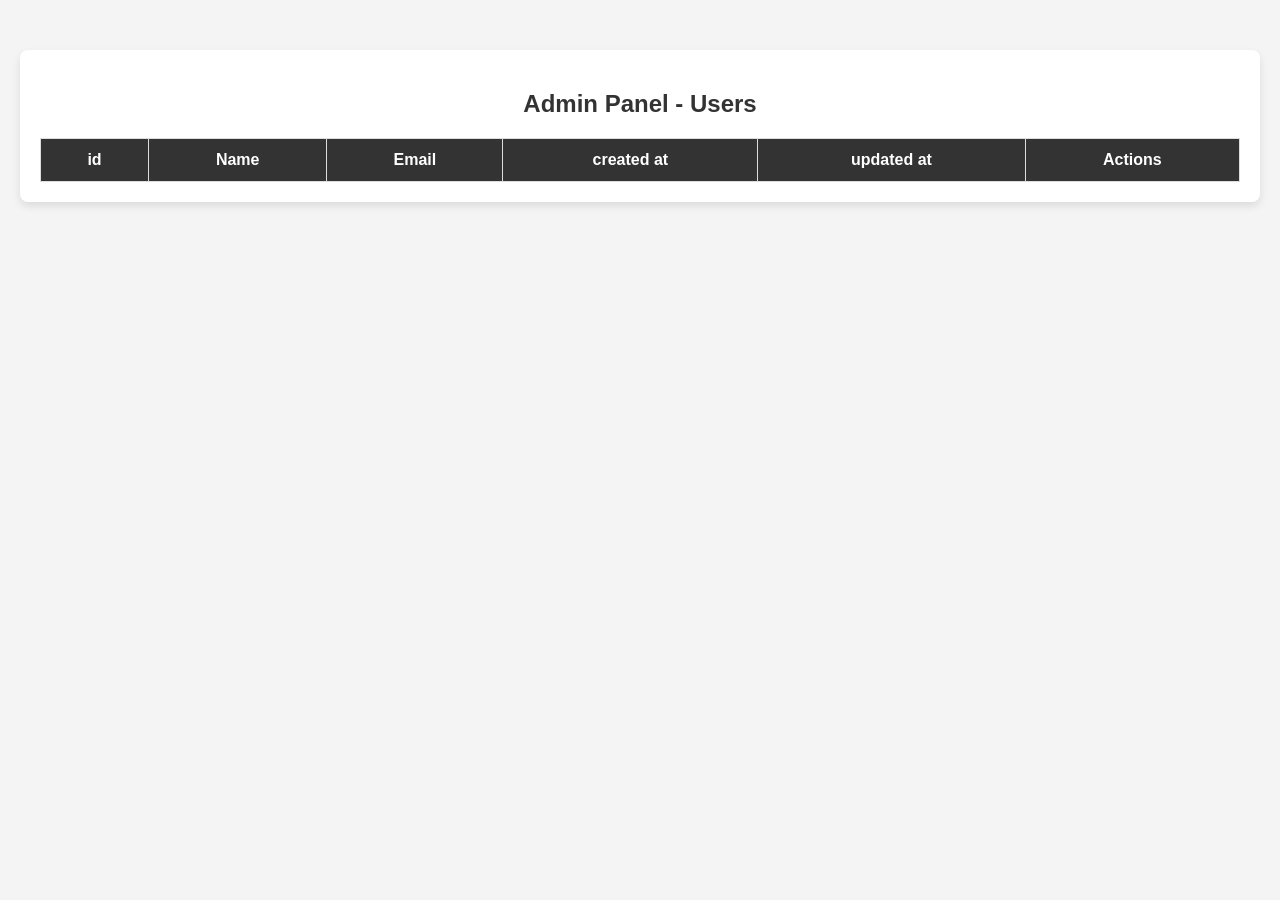
==== frontend/admin.html @ 69570c28 "v1.0.0" ====
<!DOCTYPE html>
<html lang="en">
    <head>
        <meta charset="UTF-8">
        <meta name="viewport" content="width=device-width, initial-scale=1.0">
        <link rel="stylesheet" href="./css/admin.css">
        <title>Admin Panel - Users</title>
    </head>
    <body>
    <div class="container">
        <h2>Admin Panel - Users</h2>
        <table>
            <thead>
                <tr>
                    <th>id</th>
                    <th>Name</th>
                    <th>Email</th>
                    <th>created at</th>
                    <th>updated at</th>
                    <th>Actions</th>
                </tr>
            </thead>
            <tbody id="users-table-body">
            </tbody>
        </table>
    </div>
    <script src="js/admin.js"></script>
    </body>
</html>
---- frontend/css/admin.css ----
/* General styles */
body {
    font-family: Arial, sans-serif;
    background-color: #f4f4f4;
    margin: 0;
    padding: 0;
}

.container {
    max-width: 1200px;
    margin: 50px auto;
    background: #fff;
    padding: 20px;
    border-radius: 8px;
    box-shadow: 0 4px 8px rgba(0, 0, 0, 0.1);
}

h2 {
    text-align: center;
    margin-bottom: 20px;
    color: #333;
}

/* Table styles */
table {
    width: 100%;
    border-collapse: collapse;
    margin-top: 20px;
}

th, td {
    padding: 12px 15px;
    text-align: center;
    border: 1px solid #ddd;
}

th {
    background-color: #333;
    color: white;
}

tr:nth-child(even) {
    background-color: #f9f9f9;
}

tr:hover {
    background-color: #f1f1f1;
}

/* Button styles */
.delete-btn {
    background-color: #e74c3c;
    color: white;
    border: none;
    padding: 8px 12px;
    border-radius: 5px;
    cursor: pointer;
    font-size: 14px;
}

.delete-btn:hover {
    background-color: #c0392b;
}

/* Responsive styles */
@media (max-width: 600px) {
    th, td {
        font-size: 14px;
        padding: 8px;
    }

    .delete-btn {
        padding: 6px 10px;
        font-size: 12px;
    }
}
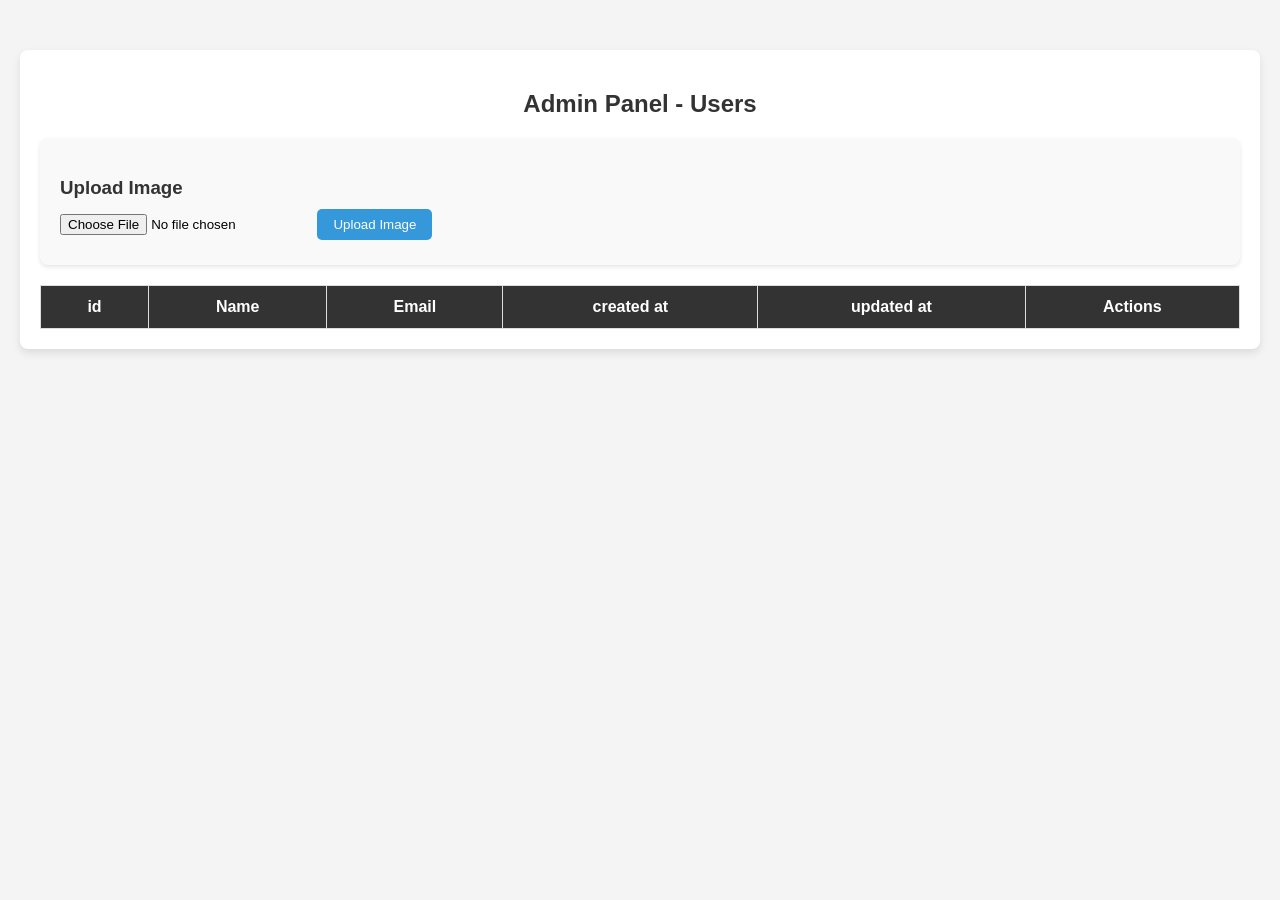
==== commit 99b9fc4a: "added the last requirements" ====
--- a/frontend/admin.html
+++ b/frontend/admin.html
@@ -9,6 +9,12 @@
     <body>
     <div class="container">
         <h2>Admin Panel - Users</h2>
+        <!-- Image Upload Section -->
+        <div class="upload-section">
+            <h3>Upload Image</h3>
+            <input type="file" id="image" accept="image/*" required>
+            <button onclick="uploadImage()">Upload Image</button>
+        </div>
         <table>
             <thead>
                 <tr>
--- a/frontend/css/admin.css
+++ b/frontend/css/admin.css
@@ -62,6 +62,47 @@
     background-color: #c0392b;
 }
 
+.edit-btn {
+    background-color: #3ce742;
+    color: white;
+    border: none;
+    padding: 8px 12px;
+    border-radius: 5px;
+    cursor: pointer;
+    font-size: 14px;
+    margin-right: 9%;
+}
+td.butt {
+    display: flex;
+}
+
+/* Upload Section Styles */
+.upload-section {
+    margin-bottom: 20px;
+    padding: 20px;
+    background-color: #f9f9f9;
+    border-radius: 8px;
+    box-shadow: 0 2px 4px rgba(0, 0, 0, 0.1);
+}
+.upload-section h3 {
+    margin-bottom: 10px;
+    color: #333;
+}
+.upload-section input[type="file"] {
+    margin-bottom: 10px;
+}
+.upload-section button {
+    background-color: #3498db;
+    color: white;
+    border: none;
+    padding: 8px 16px;
+    border-radius: 5px;
+    cursor: pointer;
+}
+.upload-section button:hover {
+    background-color: #2980b9;
+}
+
 /* Responsive styles */
 @media (max-width: 600px) {
     th, td {
